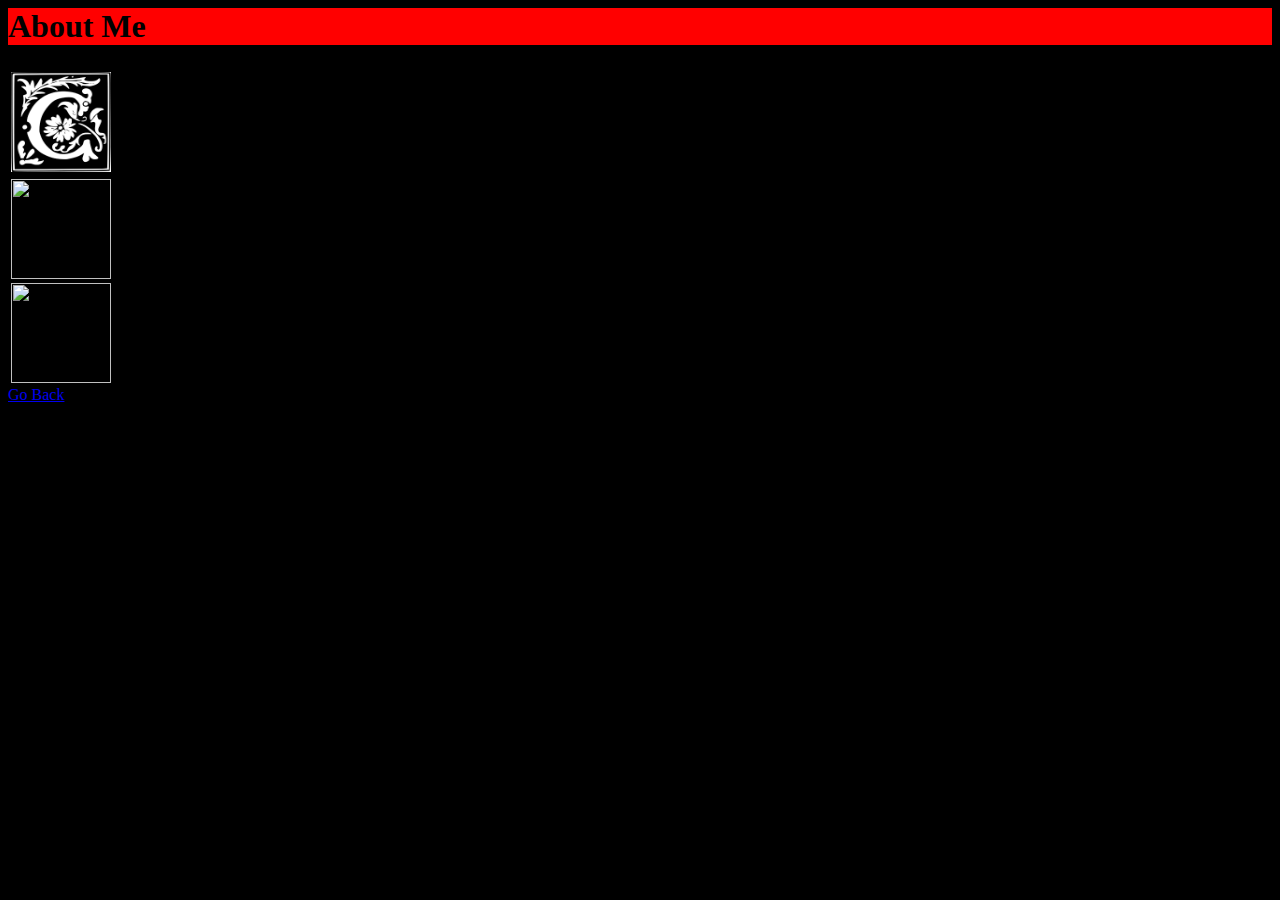
==== aboutme.html @ 7baacb0e "Update aboutme.html" ====
<html>    
   <head>   
<title>More About Me :)</title>
 <link rel="stylesheet" href="style.css">
   </head>
<body style="background-color:black;">

<h1 class="websitetwo" > About Me </h1>
   <table class="red">  <tr> <td>   <img src= "images.png" height="100" width="100"> </td>
    <td><ol class="red"> My favorite things to do...
   <li>Write</li>
   <li>Read</li>
       <li>Play Volleyball</li> </ol>
   <p class="red"> My favorite color is red </p> </td>
      <td> </td>
  </tr>
      <tr> <td> <img src="food.png" height="100" width="100"> </td> <td> My favorite food is sushi :) </td> </tr>
      <tr> <td> <img src="unnamed.png" height="100" width="100" </td> <td> My favorite vieo game to play is dead by daylight. </td>
</table>
    <a class="red" href="index.html" target="blank">Go Back</a>
      </body>
    </html>
---- style.css ----
<style>
.red {color:red;}
.black {color:black;}
.black:hover {font-size:20px}
.red:hover {font-size:20px}
.websitetwo {background-color:red;color:black;}
.websitetwo:hover {font-size:40px;background-color:white;color:black}
.website {background-color:black;color:red;}
.website:hover {font-size:40px;background-color:white;color:black}
.outside {font-size:40px;display: flex;}

.c {background-color:black;color:red;}
.h {background-color:black;color:red;}
.e {background-color:black;color:red;}
.y {background-color:black;color:red;}
.ee {background-color:black;color:red;}
.n {background-color:black;color:red;}
.nn {background-color:black;color:red;}
.eee {background-color:black;color:red;}

.c:hover {font-size:60px;background-color:white;color:red;}
.h:hover {font-size:60px;background-color:white;color:pink;}
.e:hover {font-size:60px;background-color:white;color:blue;}
.y:hover {font-size:60px;background-color:white;color:yellow;}
.ee:hover {font-size:60px;background-color:white;color:lightgreen;}
.n:hover {font-size:60px;background-color:white;color:lightblue;}
.nn:hover {font-size:60px;background-color:white;color:hotpink;}
.eee:hover {font-size:60px;background-color:white;color:teal;}
</style>
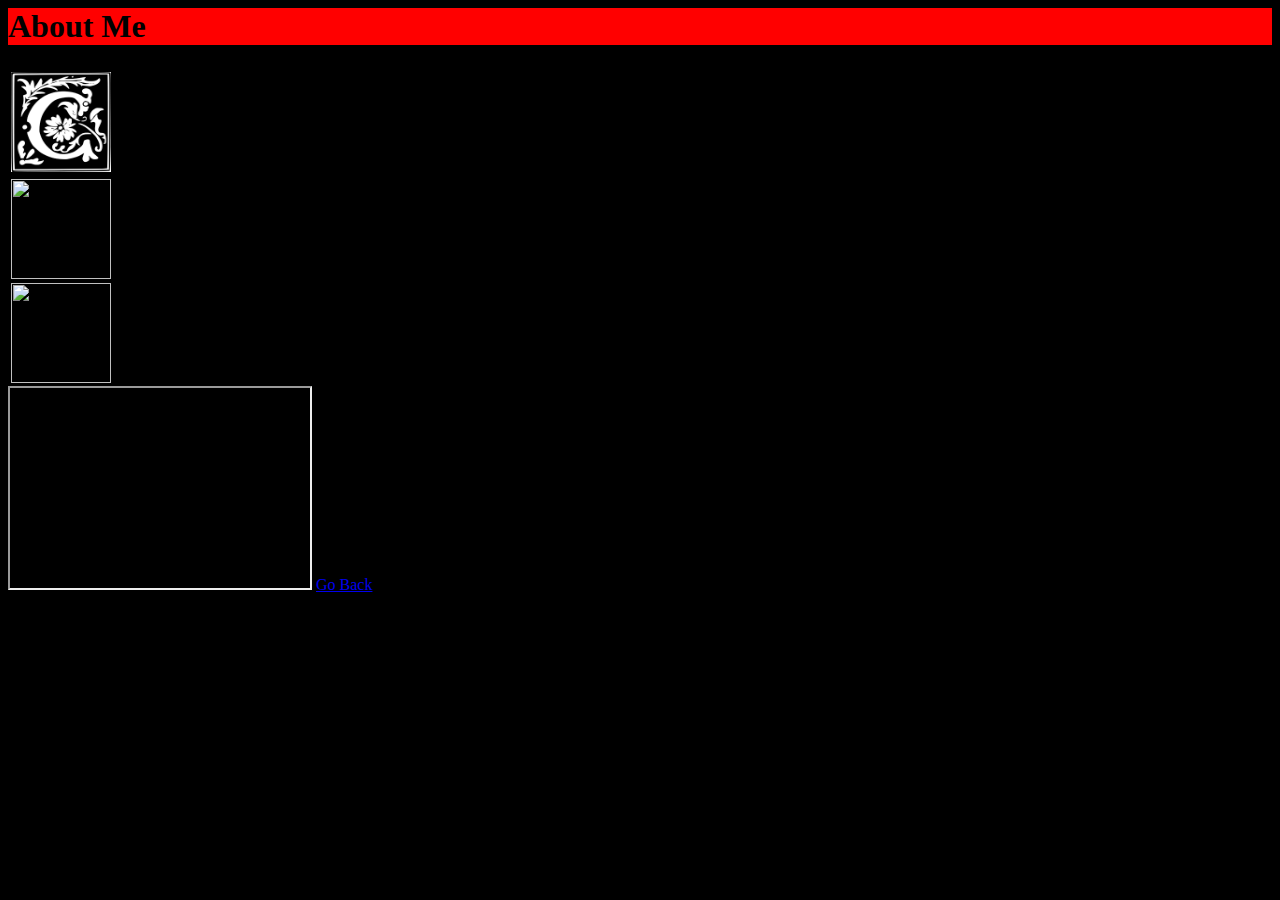
==== commit c317b2a2: "Update aboutme.html" ====
--- a/aboutme.html
+++ b/aboutme.html
@@ -8,8 +8,8 @@
 <h1 class="websitetwo" > About Me </h1>
    <table class="red">  <tr> <td>   <img src= "images.png" height="100" width="100"> </td>
     <td><ol class="red"> My favorite things to do...
-   <li>Write</li>
-   <li>Read</li>
+   <li class="red">Write</li>
+   <li class="red">Read</li>
        <li>Play Volleyball</li> </ol>
    <p class="red"> My favorite color is red </p> </td>
       <td> </td>
@@ -17,6 +17,15 @@
       <tr> <td> <img src="food.png" height="100" width="100"> </td> <td> My favorite food is sushi :) </td> </tr>
       <tr> <td> <img src="unnamed.png" height="100" width="100" </td> <td> My favorite vieo game to play is dead by daylight. </td>
 </table>
+   
+  <iframe id="inlineFrameExample"
+    title="Inline Frame Example"
+    width="300"
+    height="200"
+    src="https://www.openstreetmap.org/export/embed.html?bbox=-0.004017949104309083%2C51.47612752641776%2C0.00030577182769775396%2C51.478569861898606&layer=mapnik">
+</iframe> 
+   
+   
     <a class="red" href="index.html" target="blank">Go Back</a>
       </body>
     </html>
--- a/style.css
+++ b/style.css
@@ -7,6 +7,7 @@
 .websitetwo:hover {font-size:40px;background-color:white;color:black}
 .website {background-color:black;color:red;}
 .website:hover {font-size:40px;background-color:white;color:black}
+.table {font-size:40;}
 .outside {font-size:40px;display: flex;}
 
 .c {background-color:black;color:red;}
@@ -18,7 +19,7 @@
 .nn {background-color:black;color:red;}
 .eee {background-color:black;color:red;}
 
-.c:hover {font-size:60px;background-color:white;color:red;}
+.c:hover {font-size:60px;background-color:white;color:violet;}
 .h:hover {font-size:60px;background-color:white;color:pink;}
 .e:hover {font-size:60px;background-color:white;color:blue;}
 .y:hover {font-size:60px;background-color:white;color:yellow;}
@@ -26,5 +27,6 @@
 .n:hover {font-size:60px;background-color:white;color:lightblue;}
 .nn:hover {font-size:60px;background-color:white;color:hotpink;}
 .eee:hover {font-size:60px;background-color:white;color:teal;}
+
 </style>
  
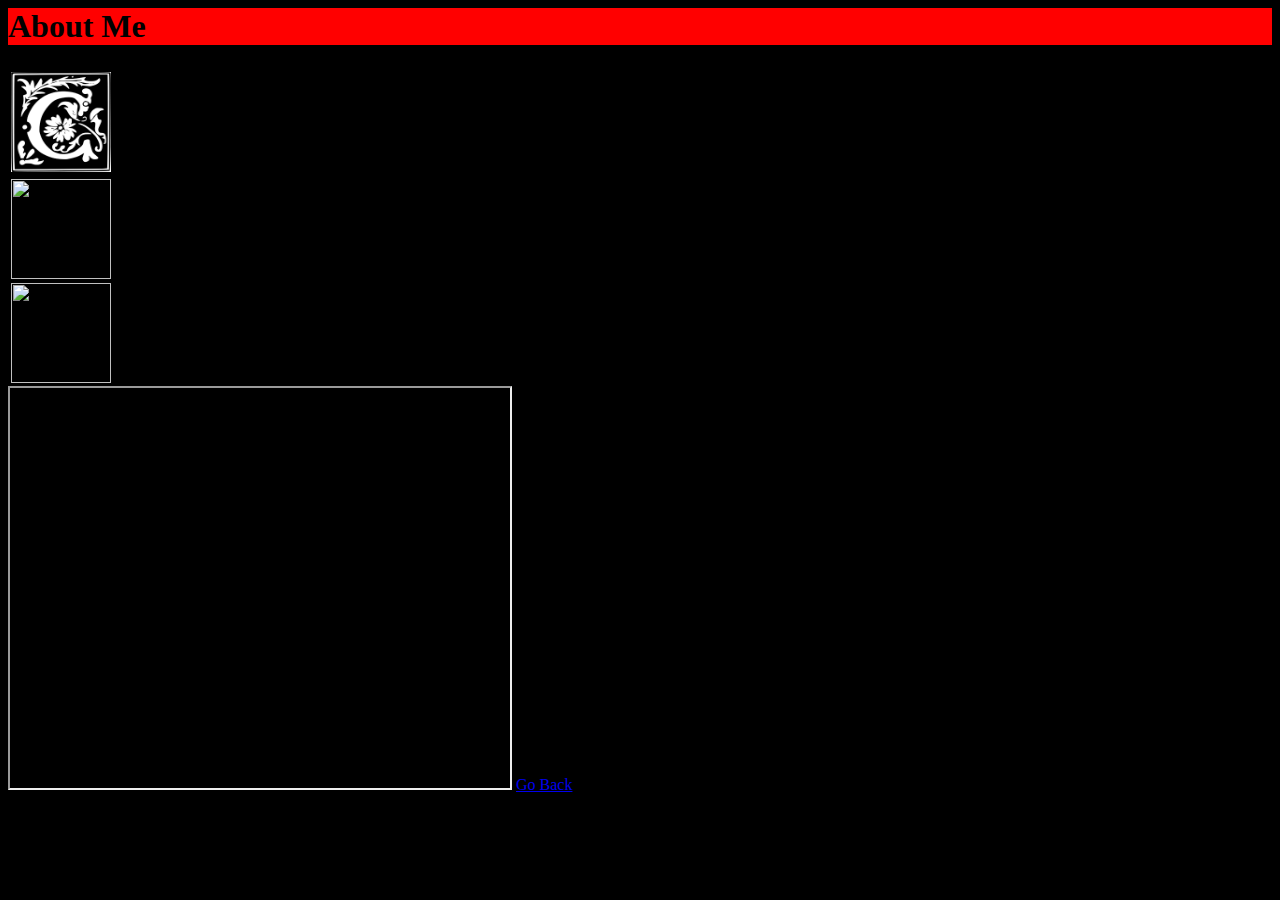
==== commit 64dfcfe3: "Update aboutme.html" ====
--- a/aboutme.html
+++ b/aboutme.html
@@ -20,9 +20,9 @@
    
   <iframe id="inlineFrameExample"
     title="Inline Frame Example"
-    width="300"
-    height="200"
-    src="https://www.openstreetmap.org/export/embed.html?bbox=-0.004017949104309083%2C51.47612752641776%2C0.00030577182769775396%2C51.478569861898606&layer=mapnik">
+    width="500"
+    height="400"
+    src="iframe.html">
 </iframe> 
    
    
--- a/style.css
+++ b/style.css
@@ -28,5 +28,6 @@
 .nn:hover {font-size:60px;background-color:white;color:hotpink;}
 .eee:hover {font-size:60px;background-color:white;color:teal;}
 
+
 </style>
  
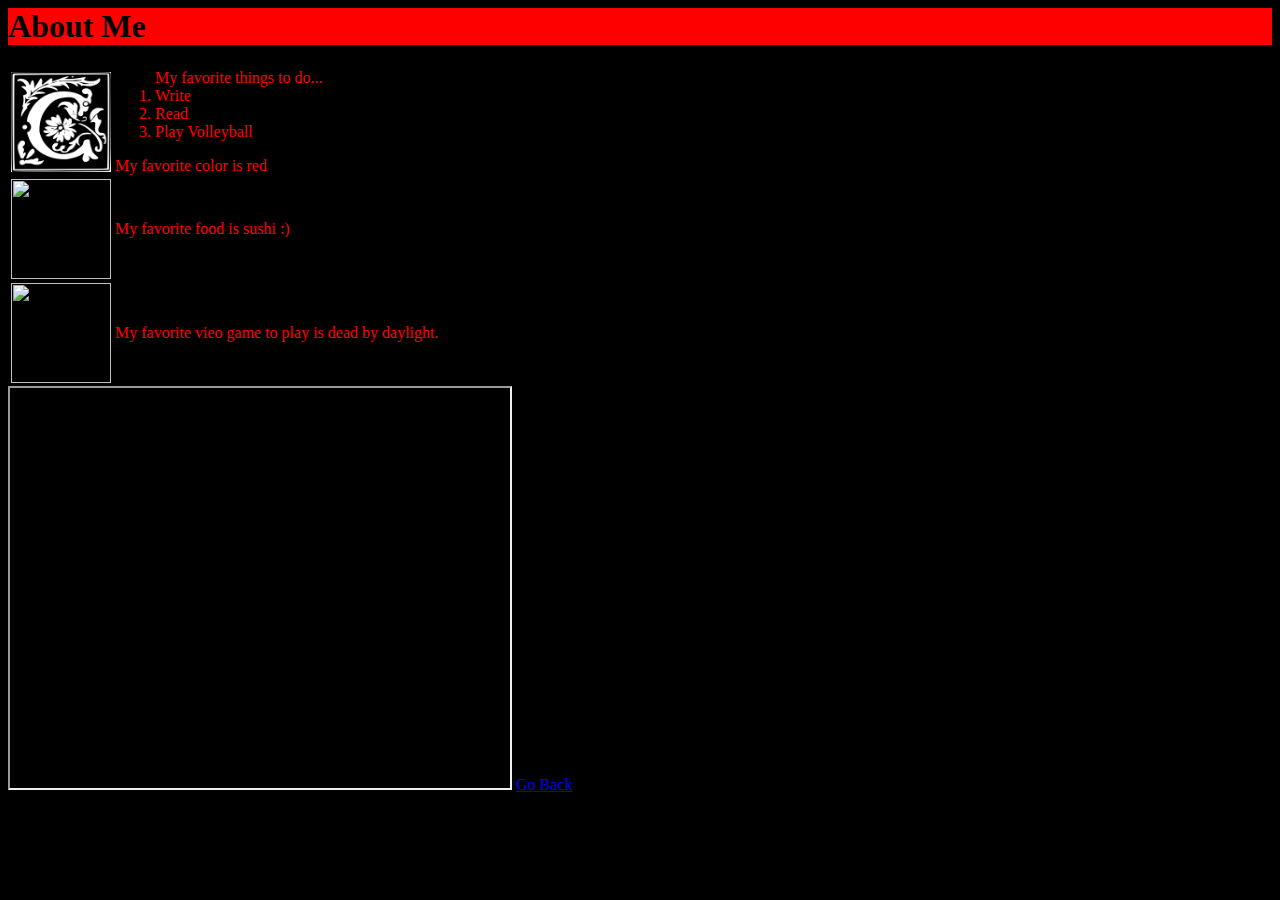
==== commit f8092072: "Update aboutme.html" ====
--- a/aboutme.html
+++ b/aboutme.html
@@ -1,21 +1,21 @@
 <html>    
    <head>   
 <title>More About Me :)</title>
- <link rel="stylesheet" href="style.css">
+<link rel="stylesheet" type="text/css" href="style.css">
    </head>
 <body style="background-color:black;">
 
 <h1 class="websitetwo" > About Me </h1>
-   <table class="red">  <tr> <td>   <img src= "images.png" height="100" width="100"> </td>
-    <td><ol class="red"> My favorite things to do...
-   <li class="red">Write</li>
-   <li class="red">Read</li>
+   <table id="thisisirritating">  <tr> <td>   <img src= "images.png" height="100" width="100"> </td>
+    <td><ol id="thisisirritating"> My favorite things to do...
+   <li id="thisisirritating">Write</li>
+   <li id="thisisirritating">Read</li>
        <li>Play Volleyball</li> </ol>
-   <p class="red"> My favorite color is red </p> </td>
+   <p id="thisisirritating"> My favorite color is red </p> </td>
       <td> </td>
   </tr>
       <tr> <td> <img src="food.png" height="100" width="100"> </td> <td> My favorite food is sushi :) </td> </tr>
-      <tr> <td> <img src="unnamed.png" height="100" width="100" </td> <td> My favorite vieo game to play is dead by daylight. </td>
+      <tr> <td> <img src="unnamed.png" height="100" width="100"> </td> <td> My favorite vieo game to play is dead by daylight. </td>
 </table>
    
   <iframe id="inlineFrameExample"
--- a/style.css
+++ b/style.css
@@ -27,6 +27,9 @@
 .n:hover {font-size:60px;background-color:white;color:lightblue;}
 .nn:hover {font-size:60px;background-color:white;color:hotpink;}
 .eee:hover {font-size:60px;background-color:white;color:teal;}
+#thisisirritating{
+ color:red;
+}
 
 
 </style>
